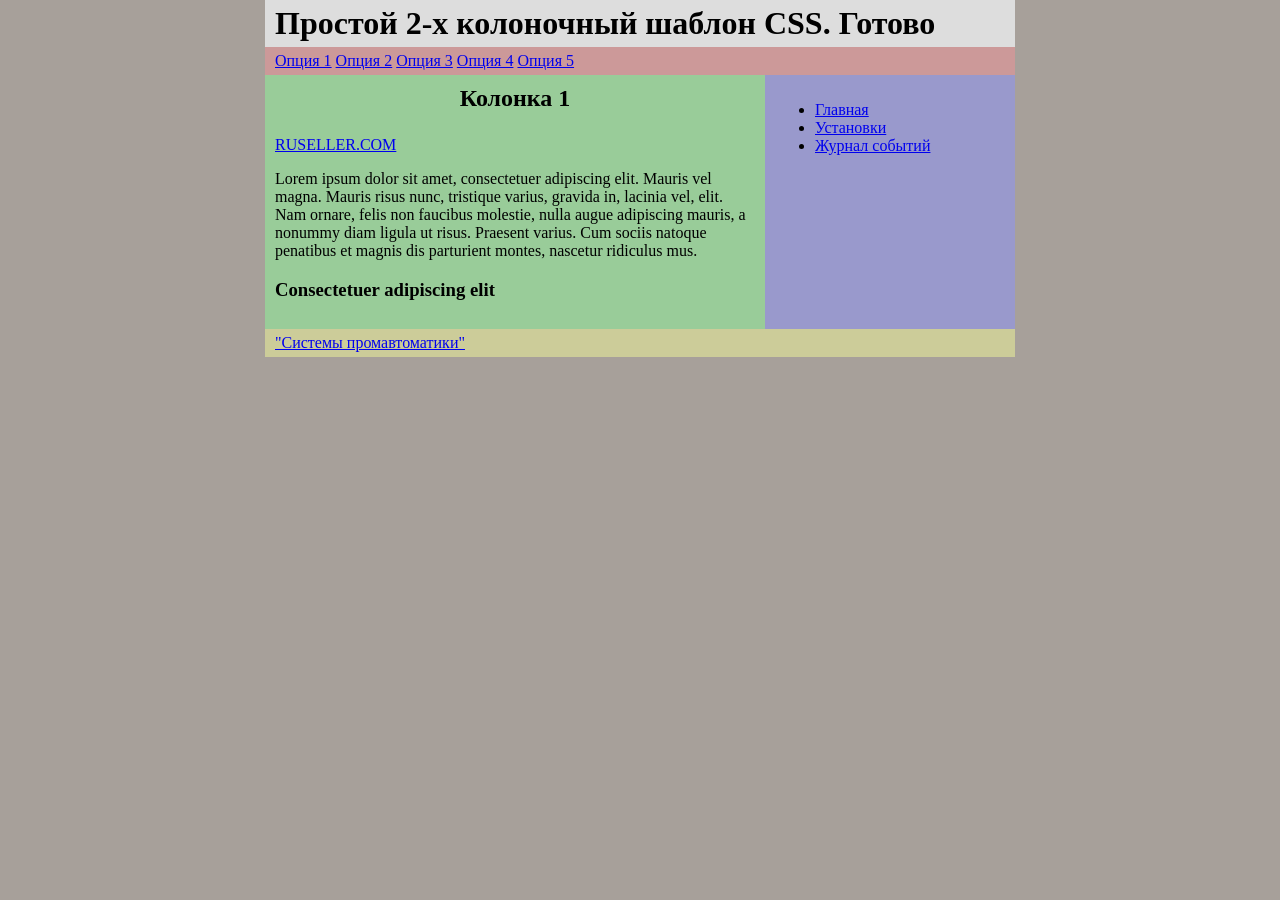
==== SOFT/UKU/WEB/log.html @ 1ec169a0 "1234" ====
<!DOCTYPE html >
<html lang="ru">
<head>
	<meta http-equiv="Content-Type" content="text/html; charset=UTF-8">
	<title>Журнал событий УКУ</title>
	<style type="text/css" media="screen, print, projection">
	body,
	html {
		margin:0;
		padding:0;
		color:#000;
		background:#a7a09a;
	}
	#wrap {
		width:750px;
		margin:0 auto;
		background:#99c;
	}
	#nav ul {
		margin:0;
		padding:0;
		list-style:none;
    }
    #nav li {
		display:inline;
		margin:0;
		padding:0;
    }
	#header {
		padding:5px 10px;
		background:#ddd;
    }
    h1 {
		margin:0;
    }
    #nav {
		padding:5px 10px;
		background:#c99;
    }
    #main {
		float:left;
		width:480px;
		padding:10px;
		background:#9c9;
    }
    h2 {
		margin:0 0 1em;
    }
    #sidebar {
		float:right;
		width:230px;
		padding:10px;
		background:#99c;
    }
    #footer {
		clear:both;
		padding:5px 10px;
		background:#cc9;
    }
    #footer p {
		margin:0;
    }

    #spa_adress {

    }
    
	* html #footer {
		height:1px;
    }

    .centerAligned {
    text-align: center;
    /*border: 1px solid blue;*/
  }

	</style>

	<script src="http://ajax.googleapis.com/ajax/libs/jquery/1.7.1/jquery.min.js"></script>

	<script>

		var logTblIsPainted=0;
		var logTblIsFilled=0;
		var log_data= new Array(64);
		var palDict = {
			A : "А",
			B : "Б",
			C : "Ц",
			D : "Д",
			E : "Е",
			F : "Ф",
			G : "Г",
			H : "Х",
			I : "И",
			J : "Й",
			K : "К",
			L : "Л",
			M : "М",
			N : "Н",
			O : "О",
			P : "П",
			Q : "Я",
			R : "Р",
			S : "С",
			T : "Т",
			U : "У",
			V : "Ю",
			W : "В",
			XA : "Ш",
			Y : "Ч",
			Z : "З",
			XE : "Ё",
			XC : "Ж",
			XD : "Щ",
			XB : "Ъ",
			XF : "Ы",
			XG : "Ь",
			XH : "Э",
			a : "а",
			b : "б",
			c : "ц",
			d : "д",
			e : "е",
			f : "ф",
			g : "г",
			h : "х",
			i : "и",
			j : "й",
			k : "к",
			l : "л",
			m : "м",
			n : "н",
			o : "о",
			p : "п",
			q : "я",
			r : "р",
			s : "с",
			t : "т",
			u : "у",
			v : "ю",
			w : "в",
			Xa : "ш",
			y : "ч",
			z : "з",
			Xe : "ё",
			Xc : "ж",
			Xd : "щ",
			Xb : "ъ",
			Xf : "ы",
			Xg : "ь",
			Xh : "э",
			Xi : "°",
			Xj : "№"

		};
	  
	  	$( function() {
			console.log("Страница загружена");
	  	} );

		function dataUpdate(num){
			var data = {"num" : num};
			$.getJSON( "log.cgx", data, success );
		}
		
		function palDecoder(input) {
			var output = "",i=0;
	        while (input[i]){
	        	if(input[i]=='^'){
	        		if(input[++i]=='X'){
	        			output+=palDict[input[i]+input[i+1]];
	        			i++;
	        			i++;
	        		}
	        		else {output += palDict[input[i]];
	        		i++;
	        		}
	        	}
	        	else {
	        		output +=input[i++];
	        	}
	        }
	        return output;
		}

	 	function success ( inputData ) {
	 		deepOfLog=inputData.logDeep;
			numOfLogItem=inputData.itemNumber;
			/*productModel=inputData.model;*/
			/*document.getElementById("header").innerHTML=palDecoder(productModel);*/

			if(deepOfLog) {
				for(var i=0; i<deepOfLog; i++) {
					log_data[numOfLogItem] = inputData.logItem.split("><");
				}
				if(numOfLogItem<deepOfLog-1)setTimeout(dataUpdate,500);
			}


			if (deepOfLog) {
				if (logTblIsPainted==0) {
					var myTable = '' ;
					myTable += '<table id="logTable"  cellspacing=0 cellpadding=2 border=1>' ;
					myTable += '<col width="50" valign="middle" align="left">' ;
					myTable += '<col width="20%" valign="middle" align="left">' ;
   					myTable += '<col width="12%" valign="middle" text-align="right" class = "abc">' ;
   					myTable += '<col width="60%" valign="middle" align="justify">' ;
 
					myTable +=  "<thead>" ;
					myTable +=   "<tr>";
					myTable +=    "<th>"     + " № п/п " + 	"</th>";
					myTable +=    "<th>"     + /*"Начало"*/"1" +     "</th>";
					myTable +=    "<th>"     + /*"Окончание"*/"2" +     "</th>";
					myTable +=    "<th>"     + "Событие" +     "</th>";
					myTable +=   "</tr>" ;
					myTable +=  "</thead>" ;
					myTable +=  "<tbody>" ;

					for (var i = 0; i < deepOfLog; i++) {
					    myTable +=    '<tr>';
					    myTable += '<td>';
					    myTable += i+1;
					    myTable += "</td>";
					    myTable += '<td class="rightAligned" id = "log_item_beg_time'+i+'" >';
					    myTable += '<div class="centerAligned" id = "log_item_beg_time_'+i+'" >';
					    myTable += "</div>";
					    myTable += '<div class="centerAligned" id = "log_item_beg_data_'+i+'" >';
					    myTable += "</div>";
					    myTable += "</td>";
					    myTable += '<td class="rightAligned" id = "log_item_end_time'+i+'" >';
					    myTable += "</td>";
					    myTable += '<td class="rightAligned" id = "log_item_string'+i+'" >';
					}
					myTable +=  "</tbody>" ;
					myTable += "</table>" ;

					$("#result").append(myTable) ;
					logTblIsPainted=1;
					logTblIsFilled=0;
				} 
				else {
					for(i=0;i<deepOfLog;i++) {
						$("#log_item_beg_time_"+i).text(palDecoder(log_data[i][0]));
						$("#log_item_beg_data_"+i).text(palDecoder(log_data[i][1]));
						$("#log_item_end_time"+i).text(palDecoder(log_data[i][2]));
						$("#log_item_string"+i).text(palDecoder(log_data[i][3]));
					}
				}
			}

	      /*var data1 = inputData.abcd ;
	      var data2 = inputData.efgh ;
		  console.log("Данные получены");
		  console.log(data1);
		  console.log(data2);
		  $("#Data1").text(data1);
		  $("#Data2").text(data2);
		  $("#Data3").text(inputData.Uout);*/
	    }
		
		/*setInterval(dataUpdate,500);*/
		dataUpdate();
	</script>	
</head>
<body>
<div id="wrap">
	<div id="header"><h1>Простой 2-х колоночный шаблон CSS. Готово</h1></div>
	<div id="nav">
		<ul>
			<li><a href="http://ruseller.com">Опция 1</a></li>
			<li><a href="http://ruseller.com">Опция 2</a></li>
			<li><a href="http://ruseller.com">Опция 3</a></li>
			<li><a href="http://ruseller.com">Опция 4</a></li>
			<li><a href="http://ruseller.com">Опция 5</a></li>
		</ul>
	</div>
	<div id="main">
		<h2 align = "middle">Колонка 1</h2>
		<div id= "result"></div>
		<p><a href="http://ruseller.com" target="_blank">RUSELLER.COM</a></p>
		<p>Lorem ipsum dolor sit amet, consectetuer adipiscing elit. Mauris 
vel magna. Mauris risus nunc, tristique varius, gravida in, lacinia vel,
 elit. Nam ornare, felis non faucibus molestie, nulla augue adipiscing 
mauris, a nonummy diam ligula ut risus. Praesent varius. Cum sociis 
natoque penatibus et magnis dis parturient montes, nascetur ridiculus 
mus.</p>
		
		<h3>Consectetuer adipiscing elit</h3>


	</div>
	<div id="sidebar">
		<ul>
			<li><a href="uku.html">Главная</a></li>
			<li><a href="http://ruseller.com">Установки</a></li>
			<li><a href="log.html">Журнал событий</a></li>
		</ul>
	</div>
	<div id="footer">
		<p id = "spa_adress"><a href="http://vorpostnsk.ru">"Системы промавтоматики"</a></p>
	</div>
</div>

</body></html>
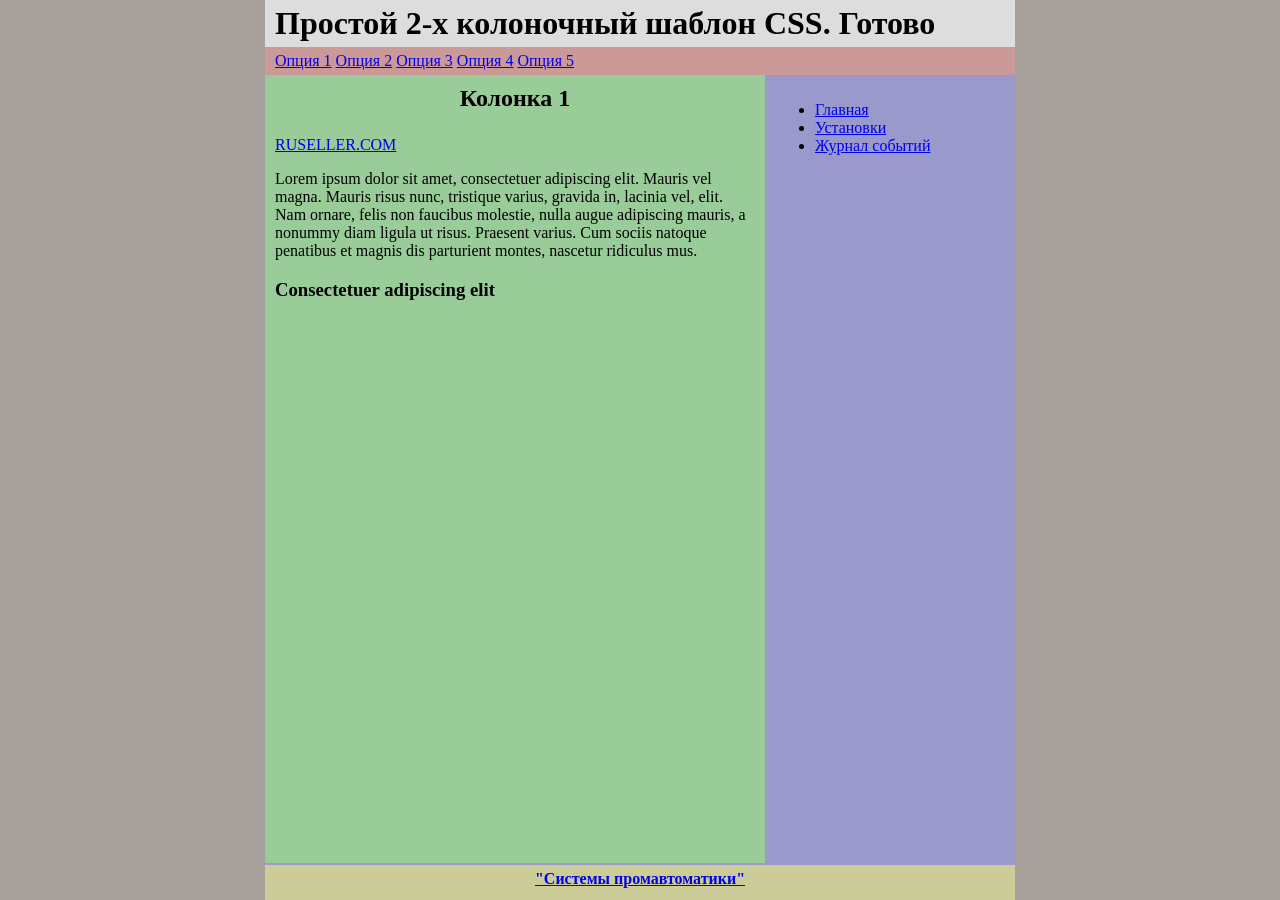
==== commit 9b5e108f: "1234" ====
--- a/SOFT/UKU/WEB/log.html
+++ b/SOFT/UKU/WEB/log.html
@@ -3,6 +3,8 @@
 <head>
 	<meta http-equiv="Content-Type" content="text/html; charset=UTF-8">
 	<title>Журнал событий УКУ</title>
+	<link href="uku.css" rel="stylesheet">
+	<!--
 	<style type="text/css" media="screen, print, projection">
 	body,
 	html {
@@ -75,6 +77,7 @@
   }
 
 	</style>
+	-->
 
 	<script src="http://ajax.googleapis.com/ajax/libs/jquery/1.7.1/jquery.min.js"></script>
 
@@ -293,13 +296,12 @@
 	<div id="sidebar">
 		<ul>
 			<li><a href="uku.html">Главная</a></li>
-			<li><a href="http://ruseller.com">Установки</a></li>
+			<li><a href="set.html">Установки</a></li>
 			<li><a href="log.html">Журнал событий</a></li>
 		</ul>
 	</div>
-	<div id="footer">
-		<p id = "spa_adress"><a href="http://vorpostnsk.ru">"Системы промавтоматики"</a></p>
-	</div>
 </div>
-
+<div id="footer">
+	<a class="spa_adress" href="http://vorpostnsk.ru">"Системы промавтоматики"</a>
+</div>
 </body></html>
--- a/SOFT/UKU/WEB/uku.css
+++ b/SOFT/UKU/WEB/uku.css
@@ -0,0 +1,87 @@
+	body,
+	html {
+		margin:0;
+		padding:0;
+		color:#000;
+		background:#a7a09a;
+		height: 100%;
+	}
+	#wrap {
+		width:750px;
+		margin:0 auto;
+		background:#99c;
+		min-height: 100%;
+   		margin-bottom: -35px;
+   		padding:0px 0px;
+	}
+	#nav ul {
+		margin:0;
+		padding:0;
+		list-style:none;
+    }
+    #nav li {
+		display:inline;
+		margin:0;
+		padding:0;
+    }
+	#header {
+		padding:5px 10px;
+		background:#ddd;
+    }
+    h1 {
+		margin:0;
+    }
+    #nav {
+    	padding:5px 10px;
+		background:#c99;
+    }
+    #main {
+		float:left;
+		width:480px;
+		padding:10px;
+		background:#9c9;
+		//height: 700px;
+		height: calc(100vh - 132px);
+		//height: auto;
+		//max-height: 100%;
+		overflow-y:auto;
+    }
+    h2 {
+		margin:0 0 1em;
+    }
+    #sidebar {
+		float:right;
+		width:230px;
+		padding:10px;
+		background:#99c;
+		height: calc(100vh - 132px);
+		overflow-y:auto;
+    }
+    #footer {
+    	width:750px;
+    	margin:0 auto;
+		clear:both;
+		padding:5px 0px;
+		background:#cc9;
+		height: 25px;
+		//display: flex;
+		text-align: center;
+		//justify-content: center;
+		//display: table-cell;
+		vertical-align: middle;
+    }
+    #footer p {
+		margin:0;
+		
+    }
+
+    .spa_adress {
+    	display: inline-block;
+    	margin: 0 auto;
+    	font-weight: bold;
+    	
+    }
+    
+	* html #footer {
+		height:1px;
+    }
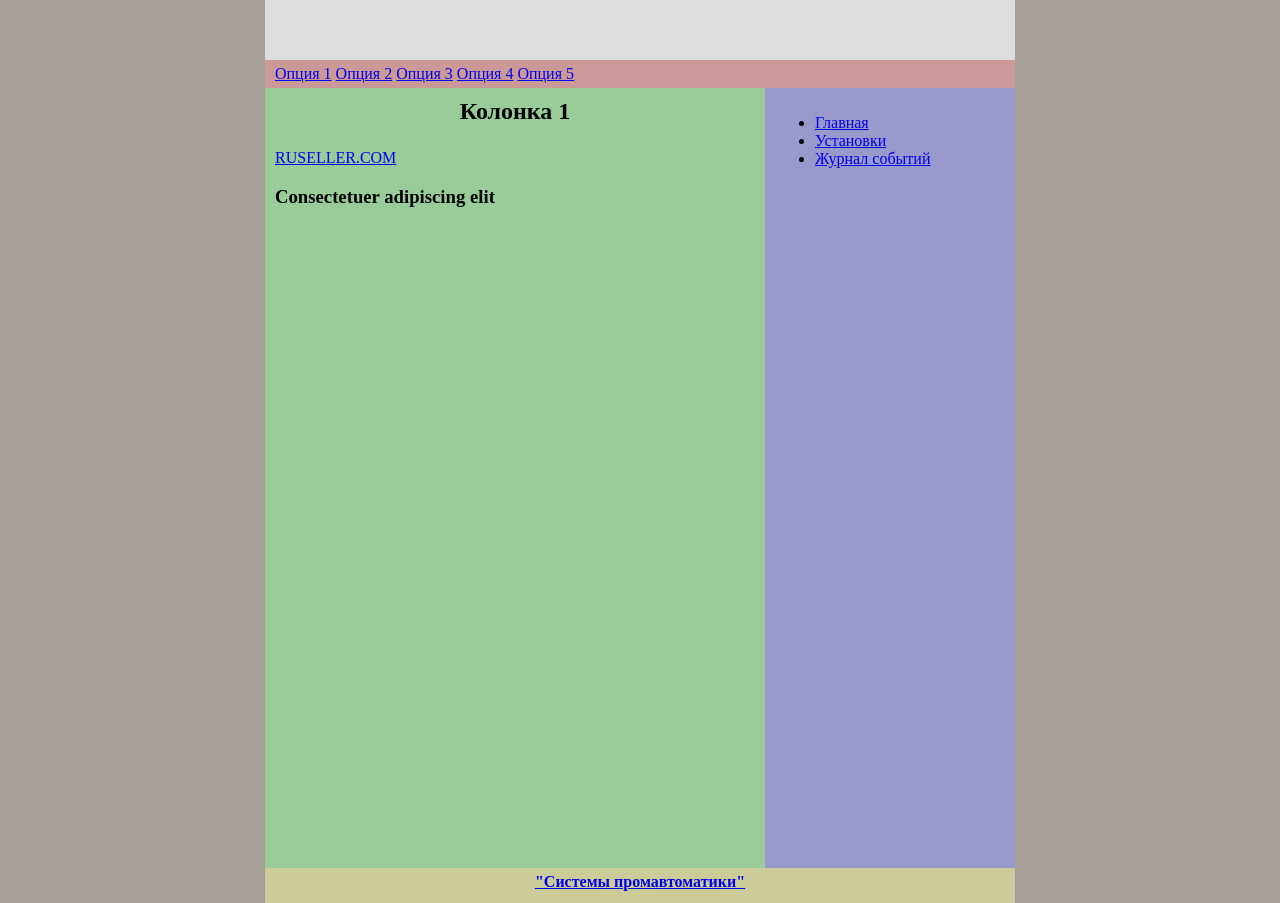
==== commit 65fef41c: "1234" ====
--- a/SOFT/UKU/WEB/log.html
+++ b/SOFT/UKU/WEB/log.html
@@ -190,8 +190,9 @@
 	 	function success ( inputData ) {
 	 		deepOfLog=inputData.logDeep;
 			numOfLogItem=inputData.itemNumber;
-			/*productModel=inputData.model;*/
-			/*document.getElementById("header").innerHTML=palDecoder(productModel);*/
+			document.getElementById("dev_name").innerHTML=palDecoder(inputData.model);
+			document.getElementById("dev_serial").innerHTML="S№"+palDecoder(inputData.serial);
+			document.getElementById("dev_place").innerHTML=palDecoder(inputData.place);
 
 			if(deepOfLog) {
 				for(var i=0; i<deepOfLog; i++) {
@@ -268,7 +269,11 @@
 </head>
 <body>
 <div id="wrap">
-	<div id="header"><h1>Простой 2-х колоночный шаблон CSS. Готово</h1></div>
+	<div id="dev_header">
+		<div id="dev_name"> </div>
+		<div id="dev_place"> </div>
+		<div id="dev_serial"> </div>
+	</div>
 	<div id="nav">
 		<ul>
 			<li><a href="http://ruseller.com">Опция 1</a></li>
@@ -282,12 +287,7 @@
 		<h2 align = "middle">Колонка 1</h2>
 		<div id= "result"></div>
 		<p><a href="http://ruseller.com" target="_blank">RUSELLER.COM</a></p>
-		<p>Lorem ipsum dolor sit amet, consectetuer adipiscing elit. Mauris 
-vel magna. Mauris risus nunc, tristique varius, gravida in, lacinia vel,
- elit. Nam ornare, felis non faucibus molestie, nulla augue adipiscing 
-mauris, a nonummy diam ligula ut risus. Praesent varius. Cum sociis 
-natoque penatibus et magnis dis parturient montes, nascetur ridiculus 
-mus.</p>
+		
 		
 		<h3>Consectetuer adipiscing elit</h3>
 
--- a/SOFT/UKU/WEB/uku.css
+++ b/SOFT/UKU/WEB/uku.css
@@ -14,6 +14,39 @@
    		margin-bottom: -35px;
    		padding:0px 0px;
 	}
+	#dev_header {
+		padding:5px 10px;
+		background:#ddd;
+		height: auto;
+		min-height: 50px;
+		overflow: hidden;
+    }
+    #dev_header #dev_name {
+    	width: max-content;
+    	//display: inline-block;
+    	margin: 0 auto;
+    	font-weight: bold;
+    	text-align: center;
+    	font-size: 20px;
+    }
+    #dev_header #dev_serial {
+    	float:left;
+    	width: max-content;
+    	//display: inline-block;
+    	margin: 0 auto;
+    	//font-weight: bold;
+    	//text-align: center;
+    	//font-size: 20px;
+    }
+    #dev_header #dev_place {
+    	float:right;
+    	width: max-content;
+    	//display: inline-block;
+    	margin: 0 auto;
+    	//font-weight: bold;
+    	//text-align: center;
+    	//font-size: 20px;
+    }    
 	#nav ul {
 		margin:0;
 		padding:0;
@@ -24,10 +57,8 @@
 		margin:0;
 		padding:0;
     }
-	#header {
-		padding:5px 10px;
-		background:#ddd;
-    }
+
+
     h1 {
 		margin:0;
     }
@@ -41,7 +72,7 @@
 		padding:10px;
 		background:#9c9;
 		//height: 700px;
-		height: calc(100vh - 132px);
+		height: calc(100vh - 140px);
 		//height: auto;
 		//max-height: 100%;
 		overflow-y:auto;
@@ -54,7 +85,7 @@
 		width:230px;
 		padding:10px;
 		background:#99c;
-		height: calc(100vh - 132px);
+		height: calc(100vh - 140px);
 		overflow-y:auto;
     }
     #footer {
